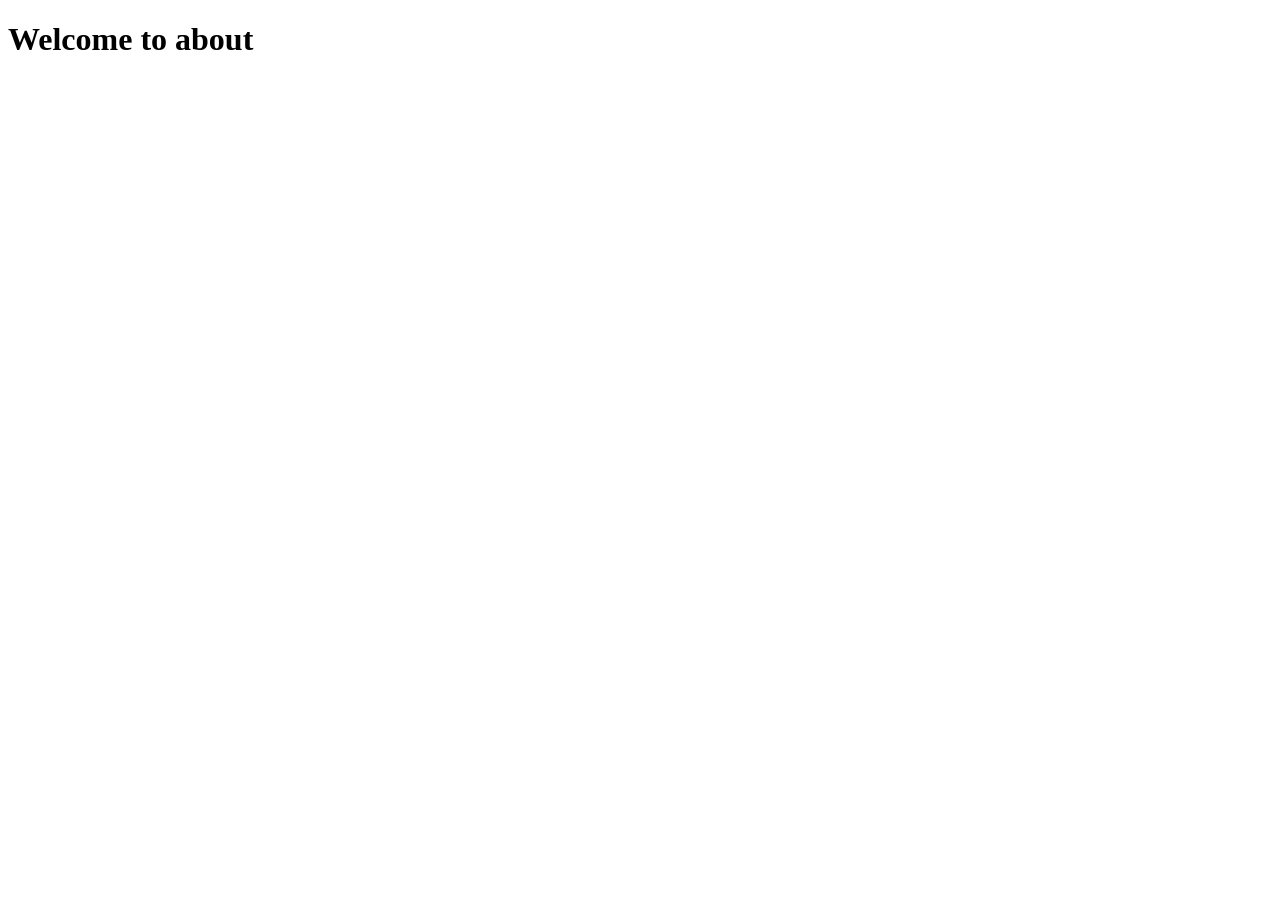
==== index.html @ deebb33c "Initial Commit" ====
<!DOCTYPE html>
<html lang="en">
<head>
    <meta charset="UTF-8">
    <meta name="viewport" content="width=device-width, initial-scale=1.0">
    <title>About</title>
</head>
<body>
    <h1>Welcome to about</h1>
</body>
</html>
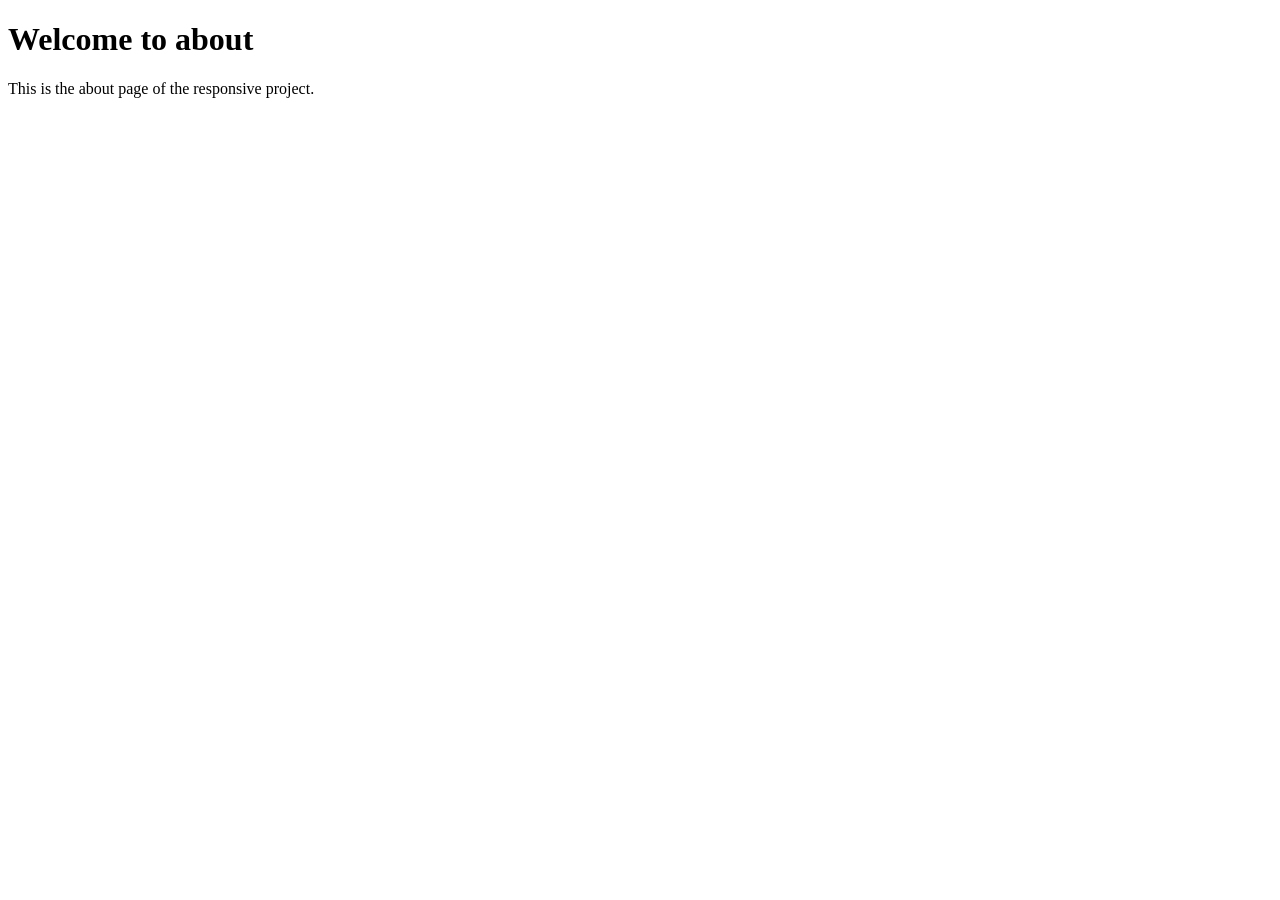
==== commit cfdc0ce8: "Added Paragharaph" ====
--- a/index.html
+++ b/index.html
@@ -7,5 +7,6 @@
 </head>
 <body>
     <h1>Welcome to about</h1>
+    <p>This is the about page of the responsive project.</p>
 </body>
 </html>
